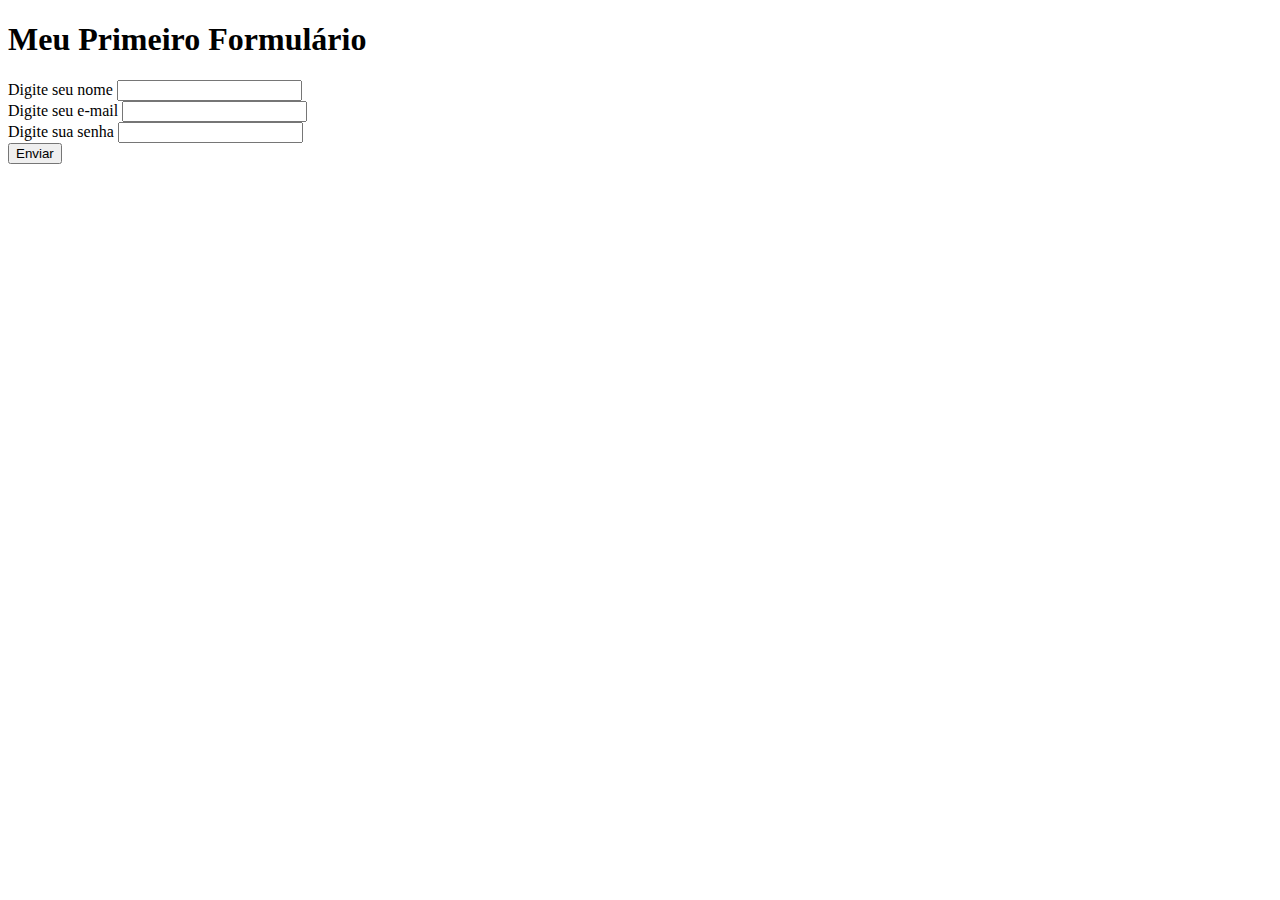
==== index.html @ 838b56c5 "exercicio_html" ====
<!DOCTYPE html>
<html lang="pt-br">
<head>
    <meta charset="UTF-8">
    <meta http-equiv="X-UA-Compatible" content="IE=edge">
    <meta name="viewport" content="width=device-width, initial-scale=1.0">
    <title>Formulario</title>
</head>
<body>
    <h1>Meu Primeiro Formulário</h1>
    <form>
        <label for=" nome">Digite seu nome</label>
        <input type="nome"type="nome" />
        <br />
        <label for="email">Digite seu e-mail</label>
        <input id="email"type="email">
        <br />
        <label for="senha">Digite sua senha</label>
        <input id="senha"type="senha">
        <br />
        <button type="submit">
            Enviar
        </button>

    </form>
</body>
</html>
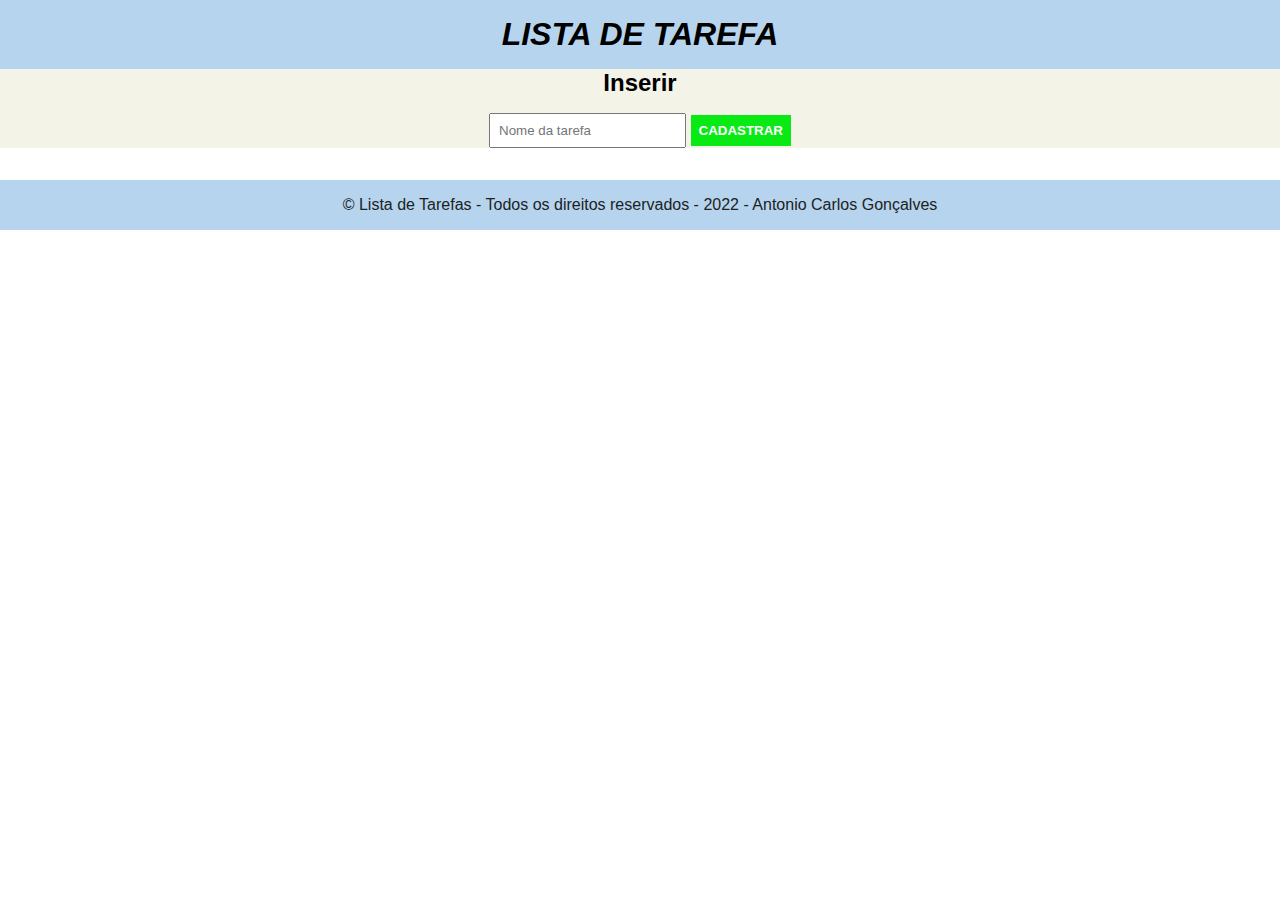
==== commit d0f993c8: "primeiro commit exercicios_jquery" ====
--- a/index.html
+++ b/index.html
@@ -4,24 +4,31 @@
     <meta charset="UTF-8">
     <meta http-equiv="X-UA-Compatible" content="IE=edge">
     <meta name="viewport" content="width=device-width, initial-scale=1.0">
-    <title>Formulario</title>
+    <title>lista de Tarefa</title>
+    <link rel="stylesheet" href="main.css">
 </head>
 <body>
-    <h1>Meu Primeiro Formulário</h1>
-    <form>
-        <label for=" nome">Digite seu nome</label>
-        <input type="nome"type="nome" />
-        <br />
-        <label for="email">Digite seu e-mail</label>
-        <input id="email"type="email">
-        <br />
-        <label for="senha">Digite sua senha</label>
-        <input id="senha"type="senha">
-        <br />
-        <button type="submit">
-            Enviar
-        </button>
-
-    </form>
+    <div class="container">
+        <header>
+            <h1>Lista de Tarefa</h1>
+        </header>
+        <form id="formulario">
+            <h2>Inserir</h2>
+            <input type="text" id="tarefa" required placeholder="Nome da tarefa">
+            <button type="submit">Cadastrar</button>
+        </form>
+    <div class="lista">
+        <ul>
+        </ul>
+    </div>
+    </div>
+    
+    <footer>
+            <p>
+                &copy; Lista de Tarefas - Todos os direitos reservados - 2022 - Antonio Carlos Gonçalves
+            </p>
+    </footer>
+    <script src="https://code.jquery.com/jquery-3.6.1.min.js"></script>
+    <script src="main.js"></script>
 </body>
 </html>--- a/main.css
+++ b/main.css
@@ -0,0 +1,56 @@
+*{
+    margin: 0;
+    padding: 0;
+    box-sizing: border-box;
+    font-family: Roboto, sans-serif;
+}
+
+/*estilizando o cabeçario*/
+header{
+    background-color: rgb(182, 212, 238);
+    padding: 16px 0;
+    justify-content: center;
+    text-transform: uppercase;
+    font-style: italic;
+    display: flex;
+}
+
+/*estilizando o formulario*/
+form{
+    background-color: rgb(243, 243, 232);
+    text-align: center;
+}
+
+form h2{
+    margin-bottom: 16px;
+}
+
+/*estilizando o roda pé*/
+footer{
+    background-color: rgb(182, 212, 238);
+    padding: 16px 0;
+    color: #1d2223;
+    text-align: center;
+}
+
+/*estolizando o botão*/
+button{
+    background-color: rgb(9, 234, 20);
+    border: none;
+    cursor: pointer;
+    font-weight: bold;
+    text-transform:uppercase;
+    color: #fff;
+}
+
+input, button{
+    padding: 8px;
+}
+
+ul{
+    text-align: center;
+    padding: 16px 0;
+    display: block;
+}
+
+
